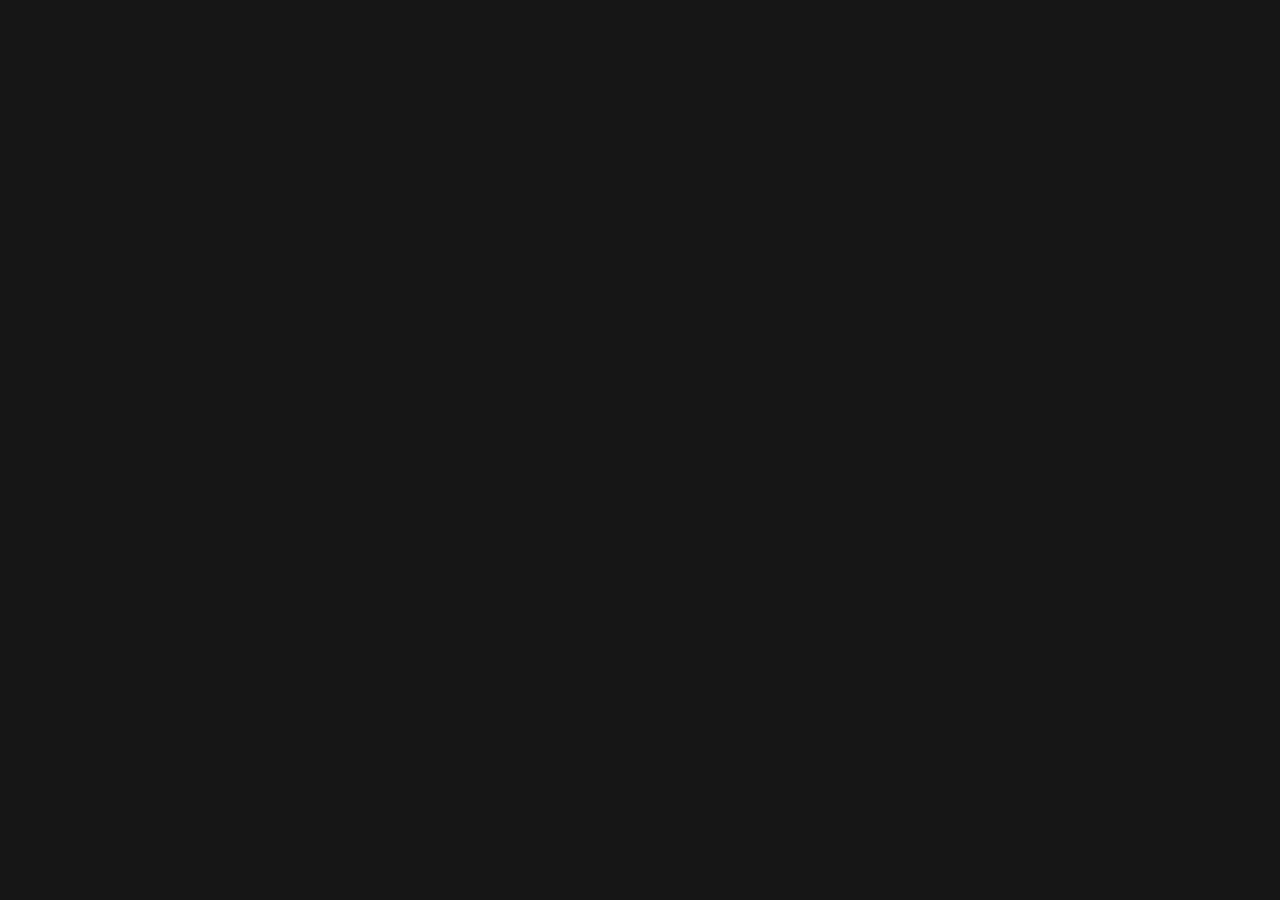
==== index.html @ 51f97b7c "First Commit" ====
<!DOCTYPE html>
<html lang="en">

<head>
    <meta charset="UTF-8" />
    <meta name="viewport" content="width=device-width, initial-scale=1.0" />
    <title>Landing Page</title>
    <link rel="stylesheet" href="assets/css/preload.css" />
</head>

<body>
    <div class="container">
        <div class="text-wrapper">
            <div class="text-1 text">laylo azamova</div>
            <div class="text-2 text">laylo azamova</div>
            <div class="text-3 text">laylo azamova</div>
            <div class="text-4 text">laylo azamova</div>
            <div class="text-5 text">laylo azamova</div>
            <div class="text-6 text">laylo azamova</div>
            <div class="text-7 text">laylo azamova</div>
            <div class="text-8 text">laylo azamova</div>
            <div class="text-9 text">laylo azamova</div>
            <div class="text-10 text">laylo azamova</div>
            <div class="text-11 text">laylo azamova</div>
        </div>
    </div>
    <div class="header">
          <a  download="" href="index1.html" class="button button-light home__button">website</a>
        

        </a>


    </div>
</body>

</html>
---- assets/css/preload.css ----
html,
body {
    margin: 0;
    padding: 0;
    width: 100%;
    height: 100vh;
}

.header {
    position: absolute;
    top: 50%;
    left: 50%;
    transform: translate(-50%, -50%);
    font-family: "Monument Extended";
    text-transform: uppercase;
    font-size: 100px;
    z-index: 1;
}

.container {
    z-index: 2 !important;
    position: relative;
    width: 100%;
    height: 100vh;
    margin: 0px auto;
    display: flex;
    justify-content: center;
    align-items: center;
    background: #161616;
    animation: slide-out-container 4s cubic-bezier(0.97, 0.01, 0.36, 0.99) 2.8s;
    animation-fill-mode: forwards;
}

.text-wrapper {
    color: white;
    position: absolute;
}

.text {
    font-family: "Monument Extended";
    font-weight: lighter;
    font-size: 54px;
}

.text-1,
.text-3,
.text-4,
.text-8,
.text-9,
.text-11 {
    color: rgba(0, 0, 0, 0);
    -webkit-text-stroke: 1px white;
}

.button{
  display: inline-block;
  background-color: var(--first-color);
  color: var(--first-color-lighten);
  padding: .75rem 1rem;
  border-radius: .25rem;
  transition: .3s;

}
.button:hover{
  background-color: var(--first-color-dark);

}
.button-light{
  background-color: var(--first-color-light);

}
.button-white{
  background-color: var(--first-color-lighten);
  color: var(--first-color-dark);

}
.button-white:hover{
  background-color: var(--first-color-lighten);
}

.button-link{
  background-color: none;
  color: var(--first-color);
  padding: 0;

}
.button-link:hover{
  background: none;
}


/* .btn {
  color: #0099CC;
  background: transparent;
  border: 2px solid #0099CC;
  border-radius: 6px;
  border: none;
      color: white;
      padding: 16px 32px;
      text-align: center;
      display: inline-block;
      font-size: 16px;
      margin: 4px 2px;
      -webkit-transition-duration: 0.4s;
    }
    .btn1 {
      background-color: white;
      color: black;
      border: 2px solid #008CBA;
}
.btn1:hover {      background-color: #008CBA;      color: white; } */

@keyframes blink {
    0% {
        opacity: 0%;
    }
    1% {
        opacity: 100%;
    }
    99% {
        opacity: 100%;
    }
    100% {
        opacity: 0;
    }
}

.text-1 {
    animation: blink 0.8s linear 0.9s, blink 0.8s linear 2s;
    opacity: 0;
}

.text-2 {
    animation: blink 0.8s linear 0.8s, blink 0.8s linear 2.1s;
    opacity: 0;
}

.text-3 {
    animation: blink 0.8s linear 0.7s, blink 0.8s linear 2.2s;
    opacity: 0;
}

.text-4 {
    animation: blink 0.8s linear 0.6s, blink 0.8s linear 2.3s;
    opacity: 0;
}

.text-5 {
    animation: blink 0.8s linear 0.5s, blink 0.8s linear 2.4s;
    opacity: 0;
}

.text-6 {
    animation: blink 0.8s linear 0.4s, blink 0.8s linear 2.5s, slide-out 1s linear 3.2s;
    opacity: 0;
}

.text-7 {
    animation: blink 0.8s linear 0.5s, blink 0.8s linear 2.4s;
    opacity: 0;
}

.text-8 {
    animation: blink 0.8s linear 0.6s, blink 0.8s linear 2.3s;
    opacity: 0;
}

.text-9 {
    animation: blink 0.8s linear 0.7s, blink 0.8s linear 2.2s;
    opacity: 0;
}

.text-10 {
    animation: blink 0.8s linear 0.8s, blink 0.8s linear 2.1s;
    opacity: 0;
}

.text-11 {
    animation: blink 0.8s linear 0.9s, blink 0.8s linear 2s;
    opacity: 0;
}

@keyframes slide-out {
    0% {
        opacity: 0%;
    }
    1% {
        opacity: 100%;
    }
    19% {
        opacity: 100%;
    }
    20% {
        opacity: 0%;
    }
    39% {
        opacity: 0%;
    }
    40% {
        opacity: 100%;
    }
    59% {
        opacity: 100%;
    }
    60% {
        opacity: 0%;
    }
    79% {
        opacity: 0%;
    }
    80% {
        opacity: 100%;
    }
    100% {
        opacity: 100%;
    }
}

@keyframes slide-out-container {
    0% {
        height: 100vh;
    }
    40% {
        height: 100vh;
    }
    100% {
        height: 0%;
    }
}

@media (max-width: 990px) {
    .header {
        font-size: 24px;
    }
    .text {
        font-size: 24px;
    }
}
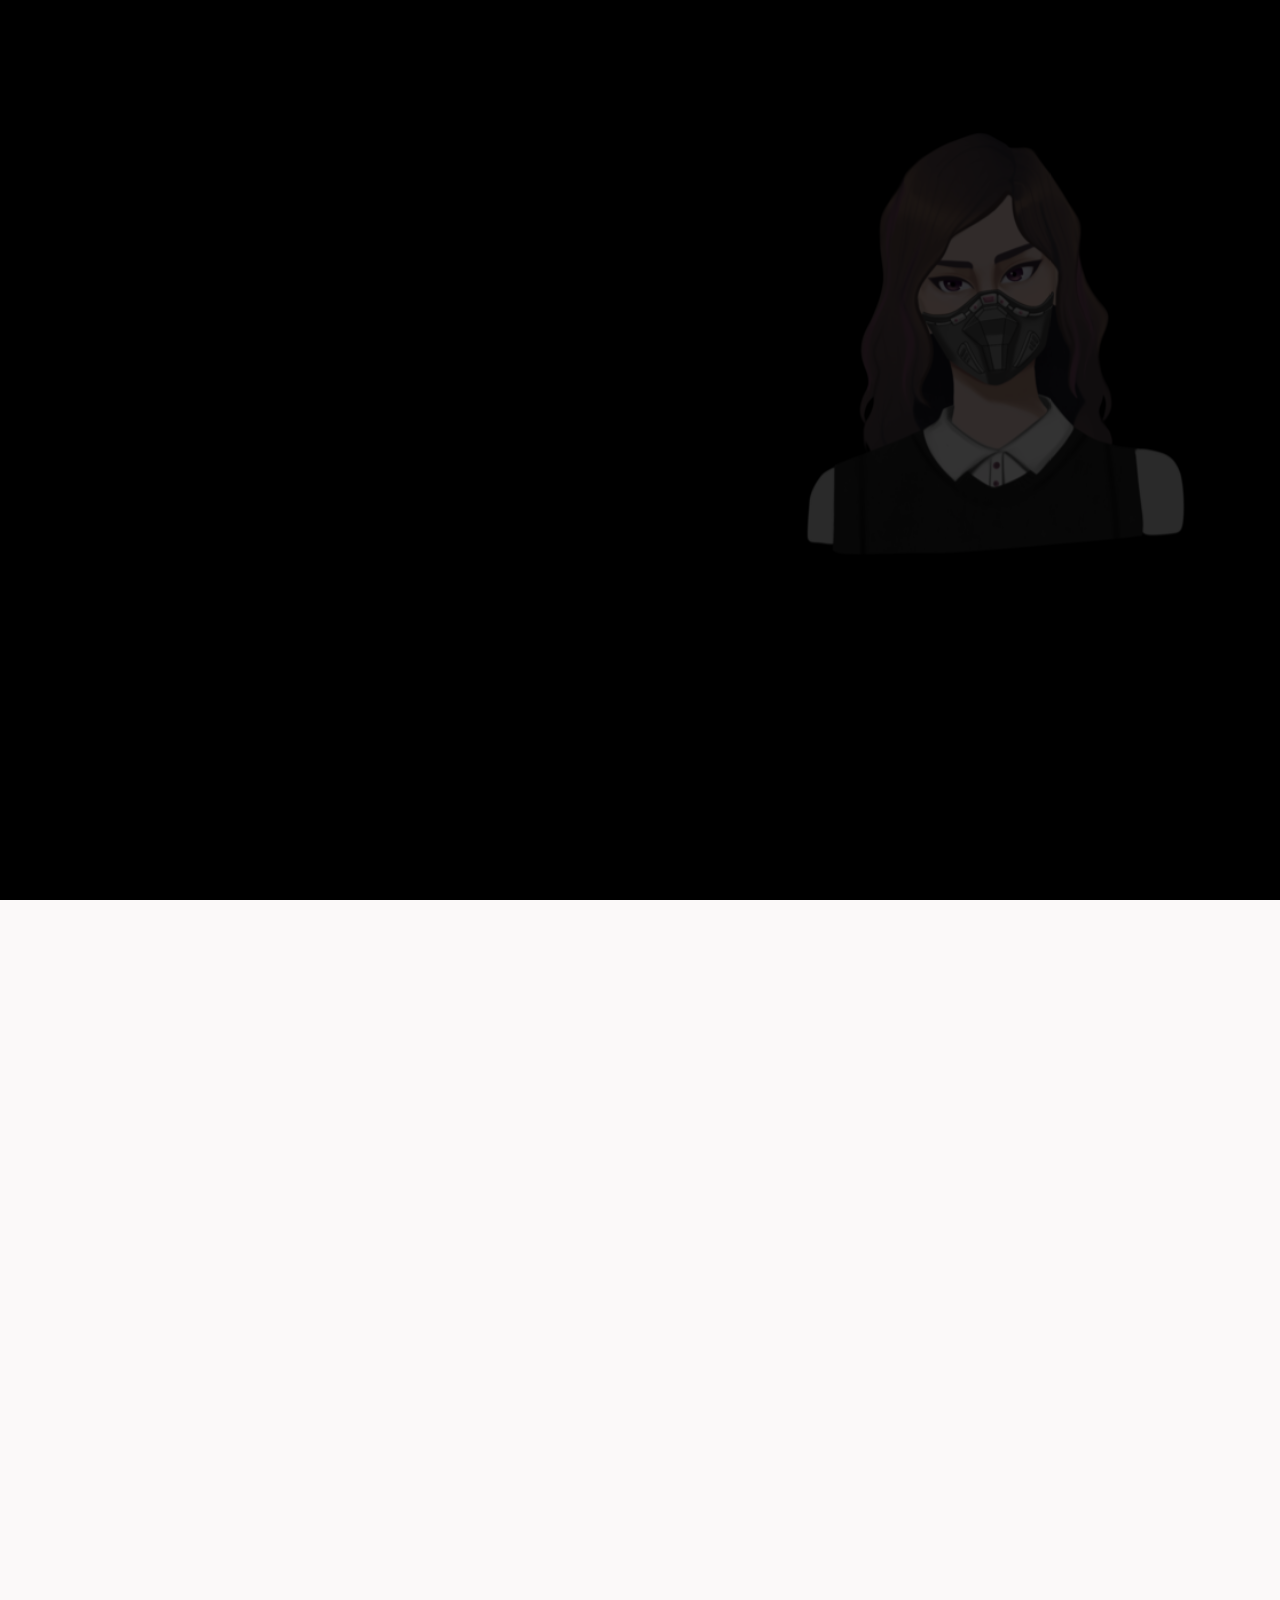
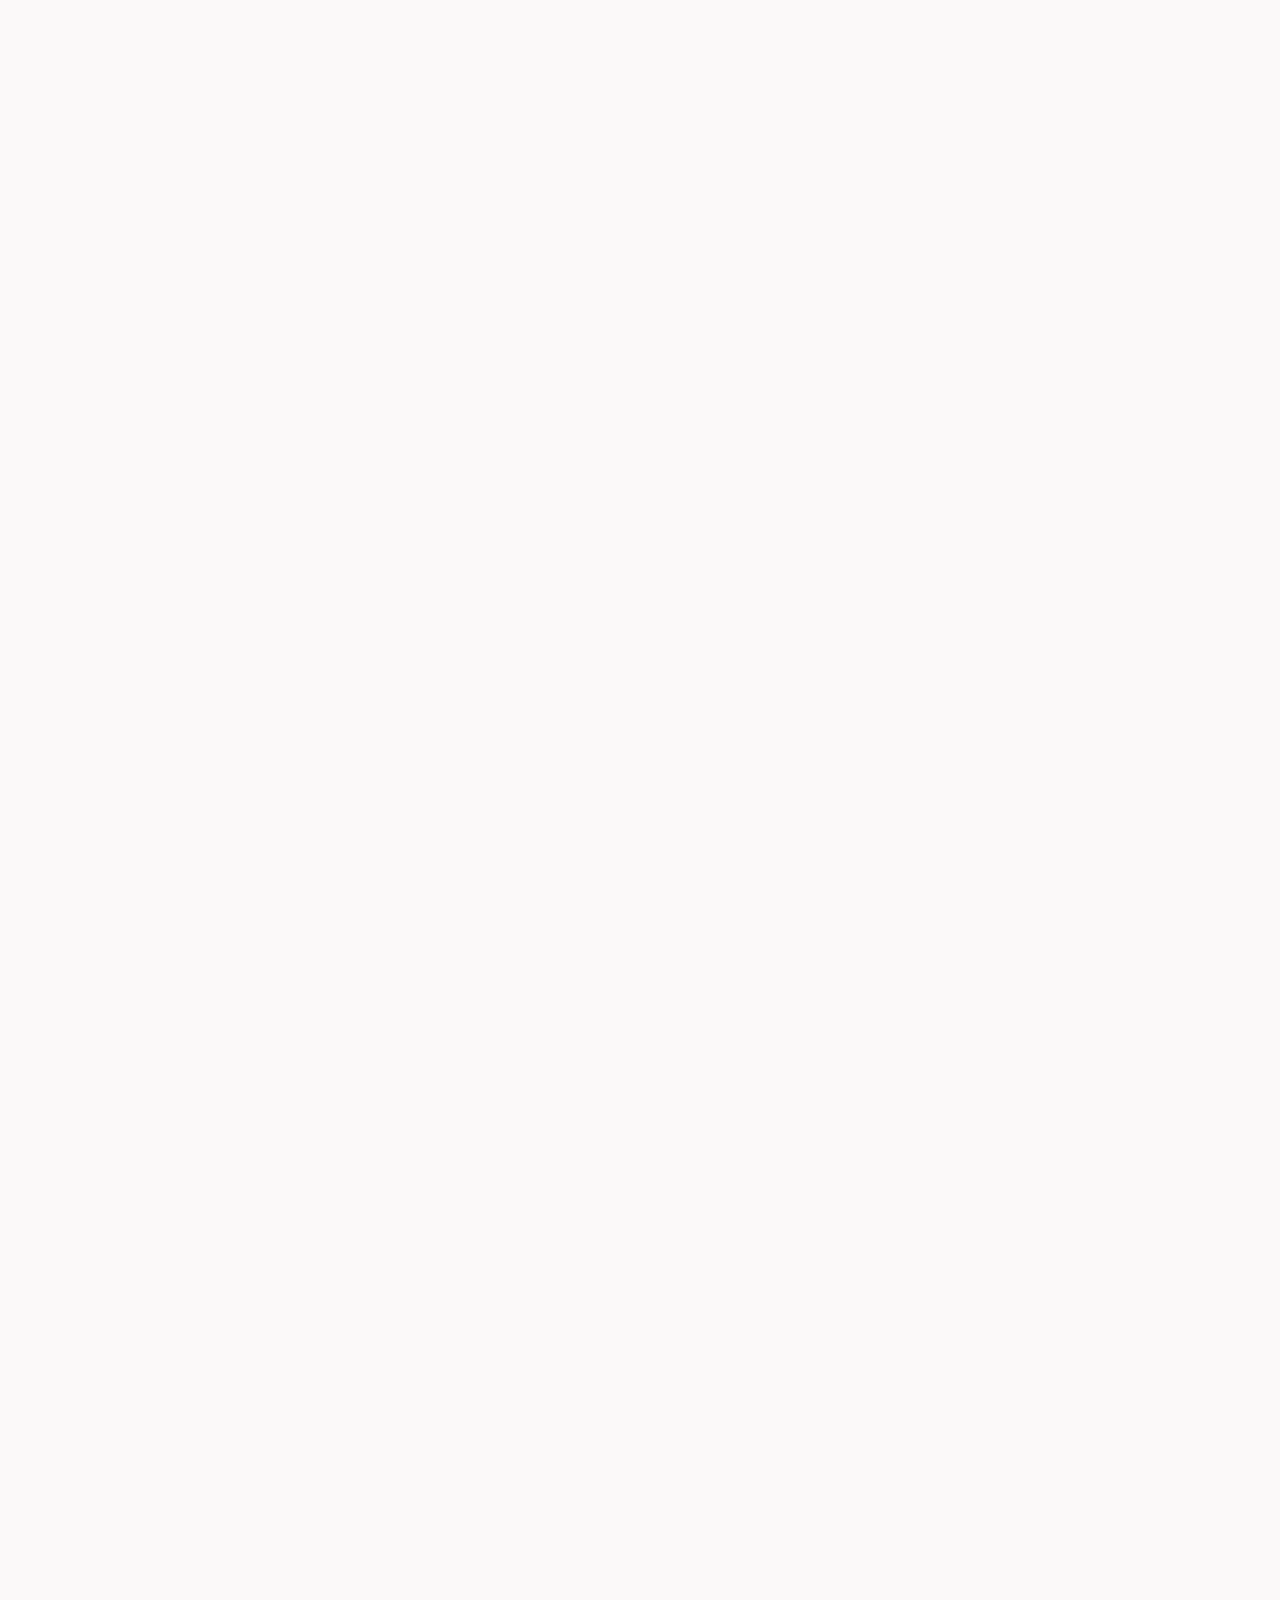
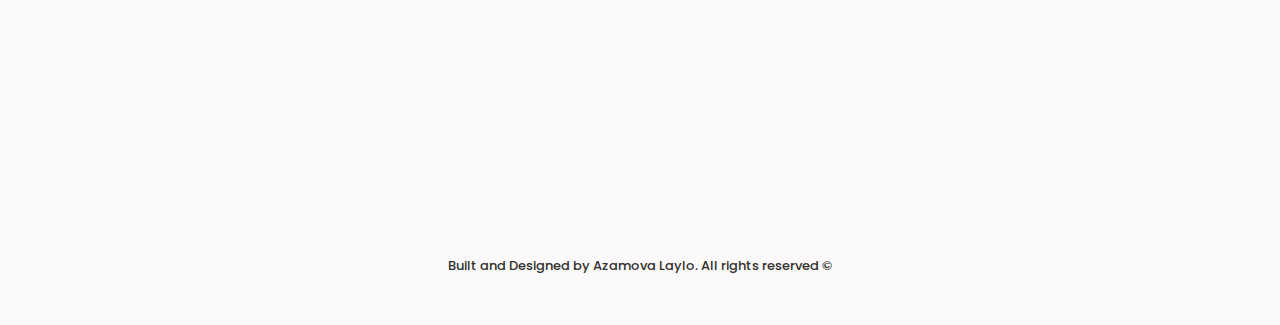
==== commit 5d0da432: "null" ====
--- a/index.html
+++ b/index.html
@@ -1,37 +1,562 @@
 <!DOCTYPE html>
 <html lang="en">
-
-<head>
-    <meta charset="UTF-8" />
-    <meta name="viewport" content="width=device-width, initial-scale=1.0" />
-    <title>Landing Page</title>
-    <link rel="stylesheet" href="assets/css/preload.css" />
-</head>
-
-<body>
-    <div class="container">
-        <div class="text-wrapper">
-            <div class="text-1 text">laylo azamova</div>
-            <div class="text-2 text">laylo azamova</div>
-            <div class="text-3 text">laylo azamova</div>
-            <div class="text-4 text">laylo azamova</div>
-            <div class="text-5 text">laylo azamova</div>
-            <div class="text-6 text">laylo azamova</div>
-            <div class="text-7 text">laylo azamova</div>
-            <div class="text-8 text">laylo azamova</div>
-            <div class="text-9 text">laylo azamova</div>
-            <div class="text-10 text">laylo azamova</div>
-            <div class="text-11 text">laylo azamova</div>
+    <head>
+        <meta charset="UTF-8">
+        <meta name="viewport" content="width=device-width, initial-scale=1.0">
+
+        <!-- ===== SWIPER CSS ===== -->
+        <link rel="stylesheet" href="assets/css/swiper-bundle.min.css">
+
+        <!-- ===== BOX ICONS ===== -->
+<link href='https://unpkg.com/boxicons@2.0.7/css/boxicons.min.css'rel='stylesheet'>
+
+        <!-- ===== CSS ===== -->
+        <link rel="stylesheet" href="assets/css/style.css">
+
+        <title>Personal Website</title>
+    </head>
+
+
+
+<div class="cursor"></div>
+
+
+        <!--===== SCROLL TOP =====-->
+        <a href="#"class="scrolltop " id="scroll-top">
+          <i class='bx bx-chevron-up scrolltop__icon'></i>
+        </a>
+
+
+        <!--===== HEADER =====-->
+        <header class="l-header " id="header">
+<nav class="nav bd-container">
+  <a href="#"class="nav__logo">LAYLO</a>
+  <div class="nav__menu" id="nav-menu">
+    <ul class="nav__list">
+      <li class="nav__item"><a href="#home" class="nav__link active-link">Home</a></li>
+      <li class="nav__item"><a href="#about" class="nav__link">About</a></li>
+      <!-- <li class="nav__item"><a href="#services" class="nav__link">Services</a></li> -->
+      <li class="nav__item"><a href="#portfolio" class="nav__link">Portfolio</a></li>
+      <li class="nav__item"><a href="#contact" class="nav__link">Contact</a></li>
+
+    </ul>
+
+  </div>
+  <div class="nav__toggle" id="nav-toggle">
+    <i class='bx bx-menu'></i>
+
+  </div>
+
+</nav>
+        </header>
+        <body>
+
+
+
+        <main class="l-main">
+            <!--===== HOME =====-->
+            <section class="home" id="home">
+              <div class="home__container bd-container bd-grid">
+                <div class="home__data">
+                  <span class="home__greeting">Welcome, my name is</span>
+                  <h1 class="home__name">LAYLO AZAMOVA</h1>
+                  <span class="home__profession">Computer Science Student</span>
+                  <br>
+                  <a  download="" href="index.html" class="button button-light home__button">Download CV</a>
+
+
+                  </div>
+
+                  <div class="home__social">
+                    <a href="https://github.com/laylosh"class="home__social-icon"><i class='bx bxl-github'></i></a>
+                    <a href="https://www.linkedin.com/in/azamova-laylo-9709a7213/"class="home__social-icon"><i class='bx bxl-linkedin'></i></a>
+                    <a href="https://www.instagram.com/lar.io13"class="home__social-icon"><i class='bx bxl-instagram'></i></a>
+                    <a href="https://www.laylosh.com" class="home__social-icon"><i class="bx bxl-blogger"></i></a>
+                      <a href="https://t.me/layloazamova" class="home__social-icon"><i class='bx bxl-telegram'></i></a>
+                    </div>
+                    <div class="home__img">
+                      <img src="assets/img/u_51.png" alt="">
+
+                    </div>
+
+              </div>
+
+            </section>
+
+
+            <!--===== ABOUT =====-->
+            <section class="about section bd-container" id="about">
+              <span class="section-subtitle">Section 01</span>
+              <h2 class="section-title">ABOUT ME</h2>
+              <div class="about__container bd-grid">
+                <div class="about__data bd-grid">
+                  <p class="about__description"><span>Laylo Azamova <br></span>I am currently studying Computer Science and Engineering at INHA University based in Tashkent. I have intrest in Artificial Intelligence, Machine Learning, Full-Stack Development and almost anything that has to do with me staring at my computer screen all day.
+                  <br ><br >I do not have any experience yet but I am working on side projects, I enjoy anything that involves creativity. Other than coding, I like to write on my blog and take photos.
+                <br> <br > Some technologies I have been working with: HTML, CSS, JavaScript, C++, Python, React.js, Node.js, Wordpress. </p>
+<div>
+  <span class="about__number">00</span>
+  <span class="about__achievement">Years Of Work Experience</span>
+
+</div>
+
+<div>
+  <span class="about__number">01</span>
+  <span class="about__achievement">Side Projects Completed</span>
+
+</div>
+
+<div>
+  <span class="about__number">03+</span>
+  <span class="about__achievement">University Given Projects Completed</span>
+
+</div>
+                </div>
+                <img src="assets/img/u_52.png" alt="" class="about__img">
+
+              </div>
+
+            </section>
+
+
+            <!--===== QUALIFICATION =====-->
+            <section class="qualification section bd-container" >
+              <span class="section-subtitle">Section 02</span>
+              <h2 class="section-title">QUALIFICATIONS</h2>
+<div class="qualification__container bd-grid">
+
+  <div class="qualification__content">
+    <h2 class="qualification__title">
+      <i class='bx bx-book-bookmark qualification__title-icon'></i>
+Education
+    </h2>
+    <div class="bd-grid">
+      <div class="qualification__data">
+        <h3 class="qualification__area">High School </h3>
+
+        <div class="qualification__box">
+          <span class="qualification__work">
+            <i class='bx bx-book-alt qualification__icon'></i>
+Winchester School, Jebel Ali
+          </span>
+
+          <span class="qualification__work">
+            <i class='bx bx-calendar-alt qualification__icon'></i>
+2005-2017
+          </span>
+
         </div>
+
+      </div>
+
     </div>
-    <div class="header">
-          <a  download="" href="index1.html" class="button button-light home__button">website</a>
-        
-
-        </a>
-
+
+    <div class="qualification__data">
+      <h3 class="qualification__area">High School</h3>
+
+      <div class="qualification__box">
+        <span class="qualification__work">
+          <i class='bx bx-briefcase-alt qualification__icon'></i>
+    Tashkent,Uzbekistan
+        </span>
+
+        <span class="qualification__work">
+          <i class='bx bx-book-alt qualification__icon'></i>
+    2017-2020
+        </span>
+      </div>
+</div>
+
+</div>
+<div class="qualification__data">
+  <h3 class="qualification__area">University</h3>
+  <div class="qualification__box">
+    <span class="qualification__work">
+      <i class='bx bx-briefcase-alt qualification__icon'></i>
+INHA University in Tashkent
+    </span>
+
+    <span class="qualification__work">
+      <i class='bx bx-book-alt qualification__icon'></i>
+2020-Ongoing
+    </span>
+</div>
+  <div class="qualification__content">
+    <h2 class="qualification__title">
+      <i class='bx bx-briefcase-alt qualification__title-icon'></i>
+
+Work Experience
+    </h2>
+    <div class="bd-grid">
+      <div class="qualification__data">
+        <h3 class="qualification__area">No Work Experience Here Yet</h3>
+
+        <div class="qualification__box">
+          <span class="qualification__work">
+            <i class='bx bx-briefcase-alt qualification__icon'></i>
+----------
+          </span>
+
+          <span class="qualification__work">
+            <i class='bx bx-calendar-alt qualification__icon'></i>
+-----------
+          </span>
+
+        </div>
+
+      </div>
 
     </div>
-</body>
-
+
+    <!-- <div class="qualification__data">
+      <h3 class="qualification__area">No Work Experience Here Yet</h3>
+
+      <div class="qualification__box">
+        <span class="qualification__work">
+          <i class='bx bx-briefcase-alt qualification__icon'></i>
+    ---------
+        </span>
+
+        <span class="qualification__work">
+          <i class='bx bx-calendar-alt qualification__icon'></i>
+    ----------
+        </span>
+
+        <div class="qualification__data">
+          <h3 class="qualification__area">No Work Experience Here Yet</h3>
+
+          <div class="qualification__box">
+            <span class="qualification__work">
+              <i class='bx bx-briefcase-alt qualification__icon'></i>
+
+            </span>
+
+            <span class="qualification__work">
+              <i class='bx bx-calendar-alt qualification__icon'></i>
+
+            </span>
+
+          </div>
+
+        </div>
+
+      </div> -->
+
+
+      <!-- </div>
+
+    </div> -->
+
+  <!-- <div class="qualification__content">
+    <h2 class="qualification__title">
+      <i class='bx bx-book-bookmark qualification__title-icon'></i>
+Education
+    </h2>
+    <div class="bd-grid">
+      <div class="qualification__data">
+        <h3 class="qualification__area">High School </h3>
+
+        <div class="qualification__box">
+          <span class="qualification__work">
+            <i class='bx bx-book-alt qualification__icon'></i>
+Winchester School, Jebel Ali
+          </span>
+
+          <span class="qualification__work">
+            <i class='bx bx-calendar-alt qualification__icon'></i>
+2005-2017
+          </span>
+
+        </div>
+
+      </div>
+
+    </div>
+
+    <div class="qualification__data">
+      <h3 class="qualification__area">High School</h3>
+
+      <div class="qualification__box">
+        <span class="qualification__work">
+          <i class='bx bx-briefcase-alt qualification__icon'></i>
+    Tashkent,Uzbekistan
+        </span>
+
+        <span class="qualification__work">
+          <i class='bx bx-book-alt qualification__icon'></i>
+    2017-2020
+        </span>
+
+
+
+
+    </div>
+
+  </div>
+
+</div>
+<div class="qualification__data">
+  <h3 class="qualification__area">University</h3>
+
+  <div class="qualification__box">
+    <span class="qualification__work">
+      <i class='bx bx-briefcase-alt qualification__icon'></i>
+INHA University in Tashkent
+    </span>
+
+    <span class="qualification__work">
+      <i class='bx bx-book-alt qualification__icon'></i>
+2020-Ongoing
+    </span> -->
+
+
+
+
+<!-- </div>
+
+</div>
+
+</div> -->
+            </section>
+
+
+            <!--===== SERVICES =====-->
+            <!-- <section class="services section bd-container" id="services">
+              <span class="section-subtitle">Section 03</span>
+              <h2 class="section-title">MY CREATIONS</h2>
+              <div class="servces__container bd-grid">
+                <div class="services__data">
+                  <i class='bx bx-pallete services__icon'></i>
+                  <h3 class="services__title">Project 01</h3>
+                  <p class="services__description">Description Of 1st Project</p>
+                  <a href="#"class="button">MORE</a>
+
+                </div>
+                <div class="services__data">
+                  <i class='bx bx-laptop services__icon'></i>
+                  <h3 class="services__title">Project 02</h3>
+                  <p class="services__description">Description Of 2nd Project</p>
+                  <a href="#"class="button">MORE</a>
+
+                </div>
+                <div class="services__data">
+                  <i class='bx bx-pen services__icon'></i>
+                  <h3 class="services__title">Project 03</h3>
+                  <p class="services__description">Description Of 3rd Project</p>
+                  <a href="#"class="button">MORE</a>
+
+                </div>
+
+
+              </div>
+
+            </section> -->
+
+
+            <!--===== PROJECT IN MIND =====-->
+            <!-- <section class="project section bd-container">
+              <div class="project__container bd-grid">
+                <div class="project__data">
+                  <i class='bx bx-chat project__icon'></i>
+                  <div>
+                    <h2 class="project__title">Project in mind</h2>
+                    <p class="project__description">blah blah blah hi lol</p>
+
+                  </div>
+                  <div>
+                  <a href="#"class="button button-white">Contact Me</a>
+                  </div>
+
+                </div>
+
+              </div>
+
+            </section> -->
+
+
+            <!--===== PORTFOLIO =====-->
+            <section class="portfolio section bd-container" id="portfolio">
+<span class="section-subtitle">Section 03</span>
+                    <h2 class="section-title">MY CREATIONS</h2>
+                    <div class="portfolio__nav">
+                      <span class="portfolio__item active-portfolio" data-filter="all">All</span>
+                      <span class="portfolio__item " data-filter=".web">Web</span>
+                      <span class="portfolio__item " data-filter=".app">App</span>
+                      <span class="portfolio__item " data-filter=".creative">Creative</span>
+                    </div>
+
+                    <div class="portfolio__container bd-grid">
+                      <div class="portfolio__content mix web">
+                        <a href="#"><img src="assets/img/idk.jpg" class="portfolio__img" alt=""></a>
+                        <div class="portfolio__data">
+                          <span class="portfolio__subtitle">Project 01</span>
+                          <a href="#"><h2 class="portfolio__title">Insert Text Here</h2></a>
+                            <a href="#"class="button button-link">VIEW</a>
+                          </div>
+                      </div>
+
+
+
+
+
+                      <div class="portfolio__content mix app">
+                        <a href="#"><img src="assets/img/idk.jpg" class="portfolio__img" alt=""></a>
+                        <div class="portfolio__data">
+                          <span class="portfolio__subtitle">Project 02</span>
+                          <a href="#"><h2 class="portfolio__title">Insert Text Here</h2></a>
+                            <a href="#"class="button button-link">VIEW</a>
+                          </div>
+                      </div>
+
+                      <div class="portfolio__content mix creative">
+                        <a href="#"><img src="assets/img/idk.jpg" class="portfolio__img" alt=""></a>
+                        <div class="portfolio__data">
+                          <span class="portfolio__subtitle">Project 03</span>
+                          <a href="#"><h2 class="portfolio__title">Insert Text Here</h2></a>
+                            <a href="#"class="button button-link">VIEW</a>
+                          </div>
+                      </div>
+
+</div>
+
+
+
+
+
+
+
+
+
+
+
+
+
+
+</section>
+
+            <!--===== TESTIMONIAL =====-->
+            <!-- <section class="testimonial section bd-container">
+              <span class="section-subtitle">My client saying</span>
+              <h2 class="section-title">Testimonial</h2>
+              <div class="testimonial__container swiper-container">
+                <div class="swiper-wrapper">
+                  <div class="testimonial__content swiper-slide">
+                    <img src="assets/img/u_50.png" alt="" class="testimonial__img">
+                    <h3 class="testimonial__title">Nick Holly</h3>
+                    <span class="testimonial__client">Client</span>
+                    <p class="testimonial__description">u are awesome so great lololol</p>
+                  </div>
+
+
+                  <div class="testimonial__content swiper-slide">
+                    <img src="assets/img/u_50.png" alt="" class="testimonial__img">
+                    <h3 class="testimonial__title">Sarah</h3>
+                    <span class="testimonial__client">Client</span>
+                    <p class="testimonial__description">u are awesome so great lololol</p>
+                  </div>
+
+                  <div class="testimonial__content swiper-slide">
+                    <img src="assets/img/u_50.png" alt="" class="testimonial__img">
+                    <h3 class="testimonial__title">Clay</h3>
+                    <span class="testimonial__client">Client</span>
+                    <p class="testimonial__description">u are awesome so great lololol</p>
+                  </div>
+                </div>
+              <div class="swiper-pagination"></div>
+            </div>
+            </section> -->
+
+
+            <!--===== CONTACTME =====-->
+            <section class="contact section bd-container" id="contact">
+              <span class="section-subtitle">Section 04</span>
+              <h2 class="section-title">CONTACT ME</h2>
+              <div class="contact__container bd-grid">
+                <div class="contact__content bd-grid">
+                  <!-- <div class="contact__box">
+                    <i class='bx bx-home contact__icon'></i>
+                    <h3 class="contact__title">Location</h3>
+                    <span class="contact__description">#123 Hi Location</span>
+                  </div>
+
+                  <div class="contact__box">
+                    <i class='bx bx-phone contact__icon'></i>
+                    <h3 class="contact__title">Phone</h3>
+                    <span class="contact__description">Number</span>
+                  </div> -->
+
+                  <div class="contact__box">
+                    <i class='bx bx-envelope contact__icon'></i>
+                    <h3 class="contact__title">My Email</h3>
+                    <br >
+                    <span class="contact__description">azamovalaylo@gmail.com</span>
+                  </div>
+
+                  <!-- <div class="contact__box">
+                    <i class='bx bx-chat contact__icon'></i>
+                    <h3 class="contact__title">My Whatsap</h3>
+                    <a href="#" class="contact__social">    <i class='bx bxl-whatsapp-square'></i></a>
+                    <! <a href="#" class="contact__social">    <i class='bx bxl-telegram'></i></a> -->
+                  <!-- </div> -->
+
+                </div>
+
+              </div>
+              <!-- <form class="contact__form" action="">
+                <div class="contact__inputs">
+                  <input type="text" placeholder="Name" class="contact__input">
+                  <input type="email" placeholder="Email" class="contact__input">
+                </div>
+
+                <div class="contact__inputs">
+                  <input type="text" placeholder="Project" class="contact__input">
+                  <input type="number" placeholder="Number" class="contact__input">
+
+
+                </div>
+                <textarea name="" rows="7" cols="0" class="contact__input" placeholder="Message"></textarea>
+
+                <input type="sumbit" value="Send Message" class="button contact__button">
+
+
+              </form> -->
+            </div>
+
+            </section>
+
+        </main>
+
+        <!--===== FOOTER =====-->
+        <footer class="footer">
+          <div class="footer__container bd-container">
+            <!-- <h1 class="footer__title">Laylo Azamova</h1>
+            <p class="footer__description">Laylo azamova personal website</p> -->
+
+            <div class="footer__social">
+              <a href="#"class="footer__link"><i class="bx bxl-linkedin"></i></a>
+              <a href="#"class="footer__link"><i class="bx bxl-github"></i></a>
+              <a href="#"class="footer__link"><i class="bx bxl-instagram"></i></a>
+
+            </div>
+            <p class="footer__copy">Built and Designed by Azamova Laylo. All rights reserved &#169; </p>
+
+
+          </div>
+
+        </footer>
+
+        <!-- ===== MIXITUP FILTER ===== -->
+        <script src="assets/js/mixitup.min.js"></script>
+
+        <!-- ===== SWIPER JS ===== -->
+        <script src="assets/js/swiper-bundle.min.js"></script>
+
+        <!-- ===== GSAP ===== -->
+
+        <script src="assets/js/gsap.min.js"></script>
+
+        <!--===== MAIN JS =====-->
+        <script src="assets/js/main.js"></script>
+
+
+    </body>
 </html>
--- a/assets/css/style.css
+++ b/assets/css/style.css
@@ -0,0 +1,825 @@
+/*===== GOOGLE FONTS =====*/
+@import url("https://fonts.googleapis.com/css2?family=Poppins:wght@400;500;600;700&display=swap");
+
+/*===== VARIABLES CSS =====*/
+:root{
+  --header-height: 3rem;
+
+  /*===== Colors =====*/
+  --first-color: #9B9777;
+  --first-color-dark: #C1BD9E;
+  --text-color: #32312D;
+  --first-color-light: #32312D;
+  --first-color-lighten: #FBF9F9;
+
+  /*===== Font and typography =====*/
+  --body-font: 'Poppins', sans-serif;
+  --biggest-font-size: 2.5rem;
+  --h1-font-size: 1.5rem;
+  --h2-font-size: 1.25rem;
+  --h3-font-size: 1.125rem;
+  --normal-font-size: .938rem;
+  --small-font-size: .813rem;
+  --smaller-font-size: .75rem;
+
+  /*===== Font weight =====*/
+  --font-medium: 500;
+  --font-semi-bold: 600;
+  --font-bold: 700;
+
+  /*===== Margenes =====*/
+  --mb-1: .5rem;
+  --mb-2: 1rem;
+  --mb-3: 1.5rem;
+  --mb-4: 2rem;
+  --mb-5: 2.5rem;
+  --mb-6: 3rem;
+
+  /*===== z index =====*/
+  --z-normal: 1;
+  --z-tooltip: 10;
+  --z-fixed: 100;
+}
+
+@media screen and (min-width: 768px)
+{
+  :root{
+    --biggest-font-size: 4.5rem;
+    --h1-font-size: 2.25rem;
+    --h2-font-size: 1.5rem;
+    --h3-font-size: 1.25rem;
+    --normal-font-size: 1rem;
+    --small-font-size: .875rem;
+    --smaller-font-size: .813rem;
+  }
+}
+
+
+
+/*===== BASE =====*/
+*,::before,::after{
+  box-sizing: border-box;
+}
+
+html{
+  scroll-behavior: smooth;
+}
+
+body{
+  margin: var(--header-height) 0 0 0;
+  font-family: var(--body-font);
+  font-size: var(--normal-font-size);
+  font-weight: var(--font-medium);
+  background-color: var(--first-color-lighten);
+  color: var(--text-color);
+  line-height: 1.6;
+  /* cursor: url('../img/circle.svg'), auto; */
+}
+
+.cursor{
+  position: fixed;
+  width: 20px;
+  height: 20px;
+  border-radius: 50%;
+  background: white;
+  transition: 0.1s;
+  transform: translate(-50%, -50%);
+  pointer-events: none;
+}
+
+
+
+
+
+
+h1,h2,h3,ul,p{
+  margin: 0;
+}
+
+h2,h3{
+  font-weight: var(--font-semi-bold);
+}
+
+ul{
+  padding: 0;
+  list-style: none;
+}
+
+a{
+  text-decoration: none;
+}
+
+img{
+  max-width: 100%;
+  height: auto;
+  display: block;
+}
+
+/*===== CLASS CSS =====*/
+.section{
+  padding: 4rem 0 2rem;
+
+}
+.section-title, .section-subtitle{
+  text-align: center;
+}
+.section-title{
+  font-size: var(--h1-font-size);
+  color: var(--first-color-light);
+  margin-bottom: var(--mb-3);
+}
+.section-subtitle{
+  display: block;
+  font-size: var(--smaller-font-size);
+  font-weight: var(--font-semi-bold);
+}
+
+/*===== LAYOUT =====*/
+.bd-container
+{
+  max-width: 1024px;
+  width: calc(100%-2rem);
+  margin-left: var(--mb-2);
+  margin-right: var(--mb-2);
+}
+.bd-grid
+{
+  display: grid;
+  gap:1.5rem;
+}
+.l-header
+{
+  width: 100%;
+  position: fixed;
+  top: 0;
+  left: 0;
+  z-index: var(--z-fixed);
+  background-color: black;
+}
+
+
+/*===== NAV =====*/
+.nav{
+  height: var(--header-height);
+  display: flex;
+  justify-content: space-between;
+  align-items: center;
+
+}
+@media screen and (max-width: 768px)
+{
+  .nav__menu{
+    position: fixed;
+    top: -100%;
+    left: 0;
+    width: 100%;
+    padding-top: 1.5rem;
+    text-align: center;
+    background-color: black;
+    transition: .4s;
+    box-shadow: 0 2px 4px rgba(0,0,0,.1);
+    border-radius: 0 0 1rem 1rem;
+  }
+}
+.nav__item{
+  margin-bottom: var(--mb-3);
+
+}
+.nav__link{
+  color: var(--first-color-lighten);
+  transition: .3s;
+
+}
+.nav__link:hover{
+  color: var(--first-color-light);
+}
+.nav__logo, .nav__toggle{
+  color: var(--first-color-lighten);
+}
+.nav__toggle{
+  font-size: 1.3rem;
+  cursor: pointer;
+
+
+}
+
+
+/* Show menu */
+.show-menu
+{
+top: var(--header-height);
+}
+
+
+/* Active menu */
+.active-link{
+  position: relative;
+}
+.active-link::after{
+  content: '';
+  position: absolute;
+  bottom: -.7rem;
+  left: 0;
+  width: 65%;
+  height: 3px;
+  background-color: var(--first-color-light);
+}
+
+
+/* Change background header */
+.scroll-header{
+  background-color: var(--first-color-lighten);
+  box-shadow: 0 2px 4px rgba(0,0,0,.1);
+}
+
+.scroll-header .nav__logo, .scroll-header .nac__toggle, .scroll-header .nav__link
+{
+  color: var(--first-color);
+}
+
+.scroll-header .nav__menu{
+  background-color: var(--first-color-lighten);
+}
+
+
+/*===== SCROLL TOP =====*/
+.scrolltop{
+  position: fixed;
+  right: 1rem;
+  bottom: -20%;
+  display: flex;
+  justify-content: center;
+  align-items: center;
+  padding: .5rem;
+  background: rgba(123,111,113,.7);
+  border-radius: .5rem;
+  z-index: var(--z-tooltip);
+  transition: .4s;
+  visibility: hidden;
+}
+
+.scrolltop:hover{
+  background-color: var(--first-color);
+}
+.scrolltop__icon{
+  font-size: 2rem;
+  color: var(--first-color-lighten);
+}
+
+/* Show scroll top */
+.show-scroll{
+  visibility: visible;
+  bottom: 1.5rem;
+
+}
+
+
+/*===== HOME =====*/
+.home{
+  width: 100%;
+  height: 100vh;
+  background-color: black;
+  overflow: hidden;
+  background-size: cover;
+
+}
+.home__container{
+  position: relative;
+  height: calc(100vh - var(--header-height));
+  grid-template-rows: repeat(2, max-content);
+  align-content:space-around;
+  row-gap: 2rem;
+}
+.home__data{
+  border-left: 4px solid var(--first-color-lighten);
+  color: var(--first-color-lighten);
+  padding-left: 1.5rem;
+  z-index: var(--z-tooltip);
+}
+
+.home__name{
+  font-size: var(--biggest-font-size);
+
+}
+.home__greeting, .home__profession{
+  display: block
+  font-weight: var(--font-bold);
+}
+.home__greeting{
+  font-size: .813rem;
+}
+.home__profession{
+  font-size: .938rem;
+  margin-bottom: var(--mb-3);
+
+}
+.home__img{
+  position: absolute;
+  right: 0;
+  bottom: 0;
+}
+.home__img img{
+  width: 240px;
+}
+
+.home__social{
+  display: flex;
+  flex-direction: column;
+
+}
+.home__social-icon{
+  width: max-content;
+  font-size: 1.3rem;
+  margin-bottom: var(--mb-2);
+  color: var(--first-color-lighten);
+
+}
+.home__social-icon:hover{
+  color:var(--first-color-light);
+}
+
+
+
+/*BUTTONS*/
+.button{
+  display: inline-block;
+  background-color: var(--first-color);
+  color: var(--first-color-lighten);
+  padding: .75rem 1rem;
+  border-radius: .25rem;
+  transition: .3s;
+
+}
+.button:hover{
+  background-color: var(--first-color-dark);
+
+}
+.button-light{
+  background-color: var(--first-color-light);
+
+}
+.button-white{
+  background-color: var(--first-color-lighten);
+  color: var(--first-color-dark);
+
+}
+.button-white:hover{
+  background-color: var(--first-color-lighten);
+}
+
+.button-link{
+  background-color: none;
+  color: var(--first-color);
+  padding: 0;
+
+}
+.button-link:hover{
+  background: none;
+}
+
+
+
+
+/*===== ABOUT =====*/
+.about__data{
+  text-align: center;
+
+}
+.about__description span{
+  font-size: var(--h2-font-size);
+  font-weight: var(--font-semi-bold);
+  color: black;
+
+}
+
+.about__number{
+  font-size:var(--h1-font-size);
+  color:var(--first-color);
+  display: block;
+}
+.about__img{
+  justify-self:center;
+  width: 220px;
+  border-radius: .5rem;
+}
+
+
+
+/*===== QUALIFICATION =====*/
+.qualification__container{
+  row-gap: 2.5rem;
+}
+
+.qualification__title{
+  font-size: var(--h3-font-size);
+  color: black;
+  margin-bottom: var(--mb-2);
+  display: flex;
+  align-items: center;
+
+}
+.qualification__title-icon{
+  font-size: 1.5rem;
+  margin-right: var(--mb-1);
+
+}
+
+.qualification__box{
+  padding-bottom: 1rem;
+  border-bottom: 1px solid #CCC;
+}
+.qualification__area{
+  font-size: var(--normal-font-size);
+  color: black;
+  margin-bottom: var(--mb-1);
+  font-weight: var(--font-medium);
+}
+
+.qualification__icon, .qualification__work{
+  font-size: var(--smaller-font-size);
+  color: var(--first-color-light);
+
+}
+.qualification__work
+{
+  display: block;
+
+}
+
+/*===== SERVICES =====*/
+
+/* .services__data{
+  padding: 3rem 1rem;
+  background-color: #FFF;
+  border-radius: .5rem;
+  text-align: center;
+  transition: .4s;
+  box-shadow: 0 4px 6px rgba(174, 190, 205, .3);
+}
+.services__icon, .services__title
+{
+  margin-bottom: var(--mb-2);
+  color: var(--first-color);
+}
+.services__icon{
+  font-size: 3rem;
+}
+.services__title{
+  font-size: var(--h3-font-size);
+}
+.services__description{
+  margin-bottom: var(--mb-4);
+}
+.services__data:hover{
+  transform: translateY(-.5rem);
+  box-shadow: 0 6px 8px rgba(174,190,205,.4);
+}
+
+
+
+.project__container{
+  padding: 1.5rem 1rem;
+  background-color: var(--first-color-dark);
+  color: var(--first-color-lighten);
+  border-radius: .5rem;
+  text-align: center;
+}
+
+.project__icon, .project__title{
+  margin-bottom: var(--mb-1);
+}
+.project__icon{
+  font-size: 3.5rem;
+}
+.project__title{
+  font-size: 1.5rem;
+
+}
+.project__description{
+  margin-bottom: var(--mb-4);
+}
+ */
+
+
+/*===== PORTFOLIO =====*/
+.portfolio__nav{
+  text-align: center;
+  margin-bottom: var(--mb-3);
+
+}
+
+.portfolio__item{
+  margin: 0 var(--mb-2);
+  cursor: pointer;
+}
+.portfolio__content{
+  background-color: #FFF;
+  border-radius: .5rem;
+  overflow: hidden;
+  box-shadow: 0 4px 6px rgba(174,190,205,.3);
+
+}
+.portfolio__img{
+  width: 100%;
+  transition: .4s;
+}
+.portfolio__data{
+  padding: 1.5rem;
+}
+.portfolio__subtitle{
+  font-size: var(--small-font-size);
+  color:var(--first-color-light);
+}
+.portfolio__title{
+  font-size: var(--h3-font-size);
+  color:black;
+  margin: var(--mb-2) 0;
+}
+.portfolio__content:hover{
+  transform: translateY(-.5rem);
+  box-shadow: 0 6px 8px rgba(174,190,205,.4);
+}
+.portfolio__content:hover .portfolio__img{
+  transform: scale(1.02);
+}
+
+
+/* Active menu portfolio*/
+.active-portfolio{
+  color: black;
+  font-weight: var(--font-semi-bold);
+
+}
+
+
+/*===== TESTIMONIAL =====*/
+
+/* .testimonial__content{
+  display: grid;
+  background-color: var(--first-color-dark);
+  color: var(--first-color-lighten);
+  border-radius: .5rem;
+  paddng: 2rem 1rem;
+  text-align: center;
+  box-shadow: 0 4px 8px rgba(47,10,13,.25);
+
+}
+.testimonial__img{
+  width: 80px;
+  height: 80px;
+  border-radius: 50%;
+  justify-self: center;
+  margin-bottom: var(--mb-1);
+}
+
+.testimonial__client{
+  font-size: var(--small-font-size);
+  color: var(--first-color-light);
+  margin-bottom: var(--mb-2);
+}
+
+.swiper-pagination{
+  position: initial;
+
+}
+.swiper-pagination-bullet-active{
+  background: var(--first-color);
+} */
+
+
+/*===== CONTACTME =====*/
+.contact__container{
+  row-gap: 2.5rem;
+
+}
+.contact__content{
+  grid-template-columns: repeat(auto-fit, minmax(220px, 1fr));
+
+}
+.contact__box{
+  background-color: #FFF;
+  border-radius: .5rem;
+  padding: 1.5rem;
+  text-align: center;
+  box-shadow: 0 4px 6px rgba(174,190,205,.3);
+}
+
+.contact__icon, .contact__title{
+  color: var(--text-color);
+}
+.contact__icon{
+  font-size: 2rem;
+}
+.contact__title{
+  font-size: var(--h3-font-size);
+  margin: var(--mb-1) 0;
+}
+
+.contact__social
+{
+  color: var(--first-color-light);
+  font-size: 1.25rem;
+  margin: 0 var(--mb-1);
+
+}
+.contact__box:hover{
+  box-shadow: 0 6px 8px rgba(174,190,205,.4);
+
+}
+.contact__inputs{
+  display: grid;
+  grid-template-columns: repeat(2,1fr);
+  column-gap: 1rem;
+}
+.contact__input, .contact__button{
+  outline: none;
+  font-family: var(--body-font);
+  font-size: var(--normal-font-size);
+}
+
+.contact__input{
+  width: 100%;
+  padding: 1rem;
+  border: 2px solid var(--first-color-light);
+  color: var(--first-color);
+  border-radius: .5rem;
+  margin-bottom: var(--mb-1);
+}
+.contact::placeholder{
+  color: var(--first-color-light);
+  font-family: var(--body-font);
+  font-weight: var(--font-semi-bold);
+
+}
+.contact__button{
+  cursor: pointer;
+  border: none;
+}
+/*===== FOOTER =====*/
+.footer{
+  background-color: var(--first-color-lighten);
+  color: var(--first-color-lighten);
+  text-align: center;
+}
+.footer__container{
+  padding: 3rem 0;
+}
+.footer__title{
+  font-size: var(--h1-font-size);
+  margin-bottom: var(--mb-1);
+  font-weight: var(--font-semi-bold);
+
+}
+.footer__description{
+  margin-bottom: var(--mb-3);
+
+}
+.footer__social{
+  margin-bottom: var(--mb-6);
+
+}
+.footer__link{
+  font-size: 1.4rem;
+  color: var(--first-color-lighten);
+  margin: 0 var(--mb-1);
+  transition: .3s
+}
+.footer__link:hover{
+  color: var(--first-color-light);
+
+}
+.footer__copy{
+  font-size: var(--smaller-font-size);
+  color:var(--first-color-light);
+}
+
+
+/*===== MEDIA QUERIES =====*/
+@media screen and (min-width: 576px){
+  .home__img img{
+    width: 330px;
+  }
+  .about__container,
+  .qualification__container,
+  .services__container,
+  .portfolio__container{
+    grid-template-columns: repeat(2,1fr);
+  }
+
+  .contact__form{
+    width: 450px;
+    justify-self:center;
+
+  }
+}
+@media screen and (min-width: 768px){
+  body{
+    margin:0;
+  }
+  .section{
+    padding-top: 6rem;
+  }
+  .section-title{
+    margin-bottom: var(--mb-5);
+  }
+
+  .nav{
+    height: calc(var(--header-height) + 1.5rem);
+  }
+  .nav__list
+  {
+    display: flex;
+  }
+  .nav__item{
+    margin-left: var(--mb-5);
+    margin-bottom: 0;
+
+  }
+  .nav__toggle{
+    display: none;
+  }
+
+  .home__container{
+    height: 100vh;
+    grid-template-rows: max-content .5fr;
+    align-content: flex-end;
+
+  }
+  .home__greeting{
+    font-size: 1.25rem;
+
+  }
+  .home__profession{
+    font-size: 2rem;
+
+  }
+  .home__social{
+    flex-direction: row;
+    align-items: center;
+
+  }
+  .home__social-icon{
+    margin-right: var(--mb-4);
+    margin-bottom: 0;
+  }
+  .home__img img{
+    width: 440px;
+  }
+
+
+  .about__description{
+text-align: initial;
+}
+
+.about__img{
+  width: 300px;
+}
+
+.qualification__box{
+  display: flex;
+  justify-content: space-between;
+}
+.services__container,
+.portfolio__container{
+  grid-template-columns: repeat(3,1fr);
+}
+.project__container{
+  padding: 4.5rem 0;
+
+}
+.project__data{
+  display: flex;
+  justify-content: space-evenly;
+  align-items: center;
+}
+.project__icon, .project__title, .project__description{
+  margin-bottom: 0;
+}
+.project__icon{
+  font-size: 6rem;
+}
+.project__title{
+  font-size: 2.5rem;
+}
+
+}
+@keyframes spin {
+    to {
+        transform: rotate(360deg);
+    }
+
+}
+@media screen and (min-width: 1024px){
+  .bd-container{
+    margin-left: auto;
+    margin-right: auto;
+  }
+  .qualification__container{
+    column-gap: 6rem;
+  }
+}
+@media screen and (min-height: 721px) {
+   .home__container {
+     height: 640px;
+   }
+}
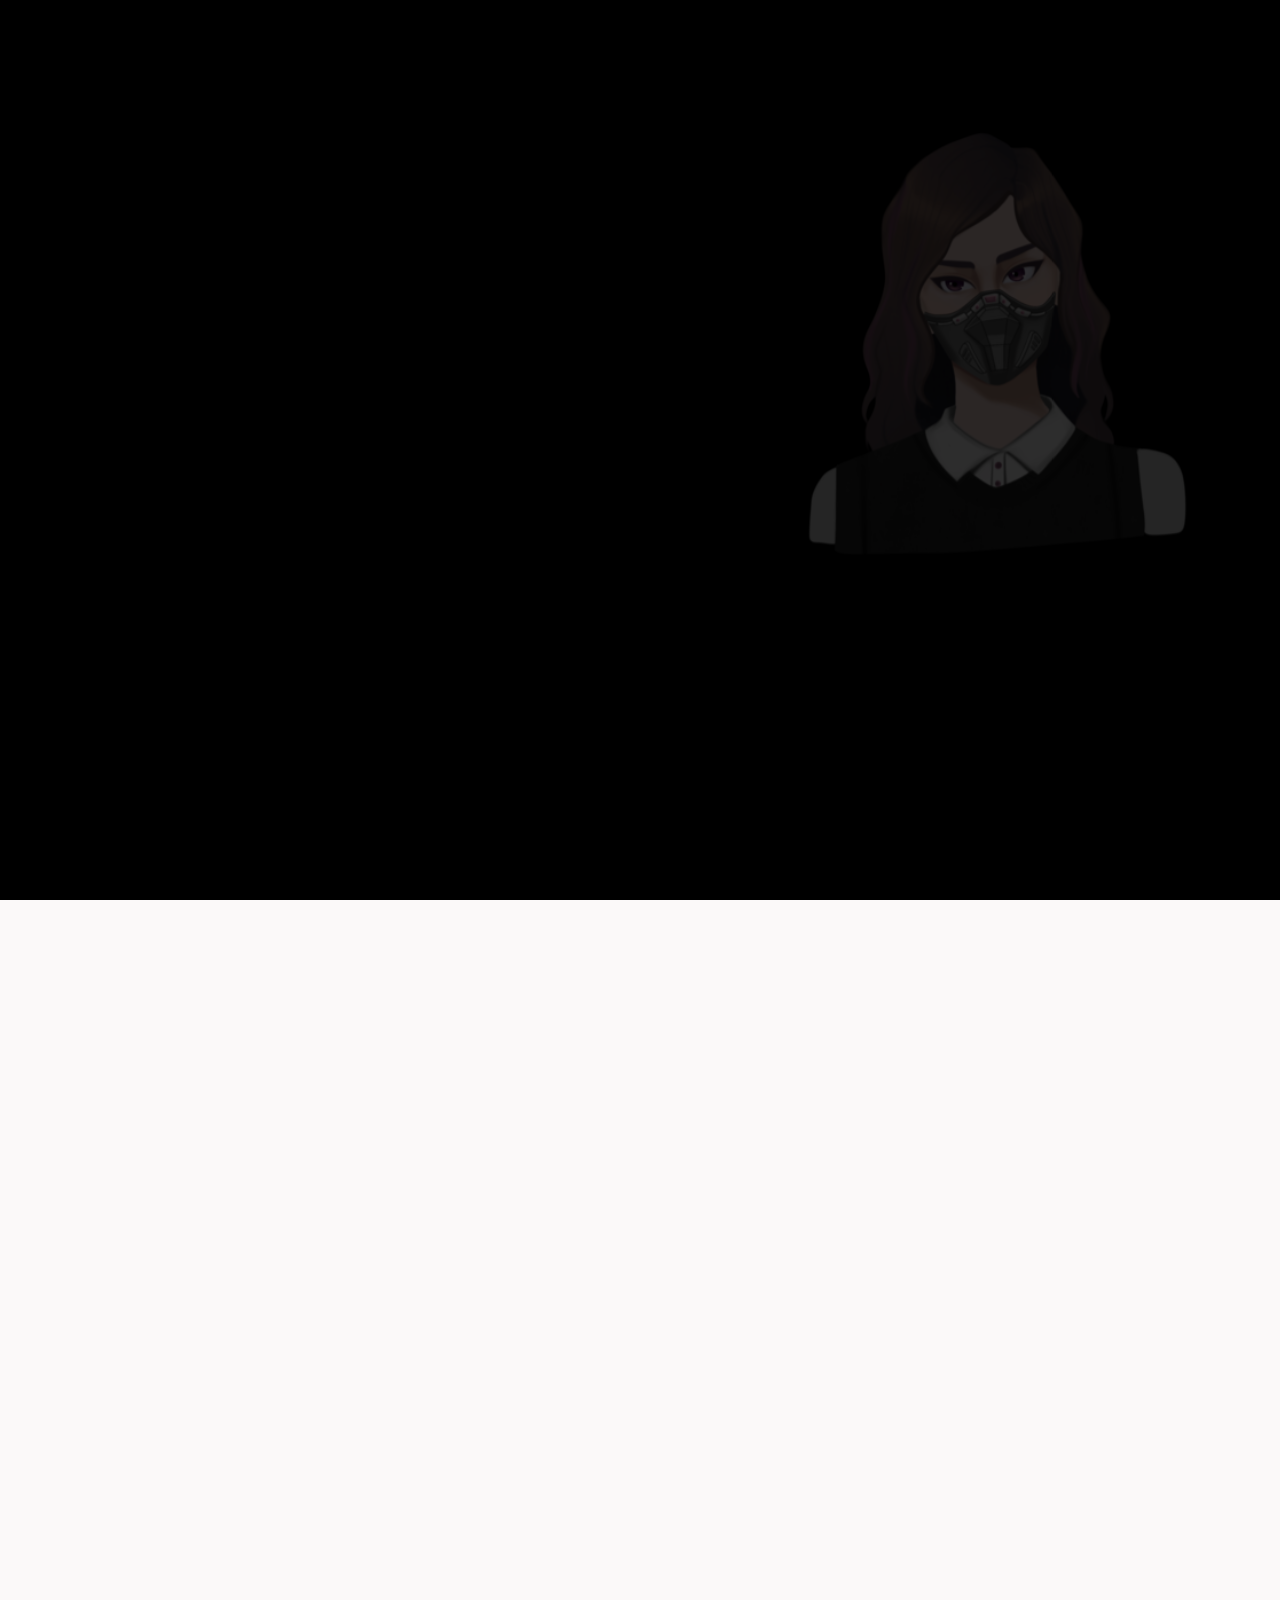
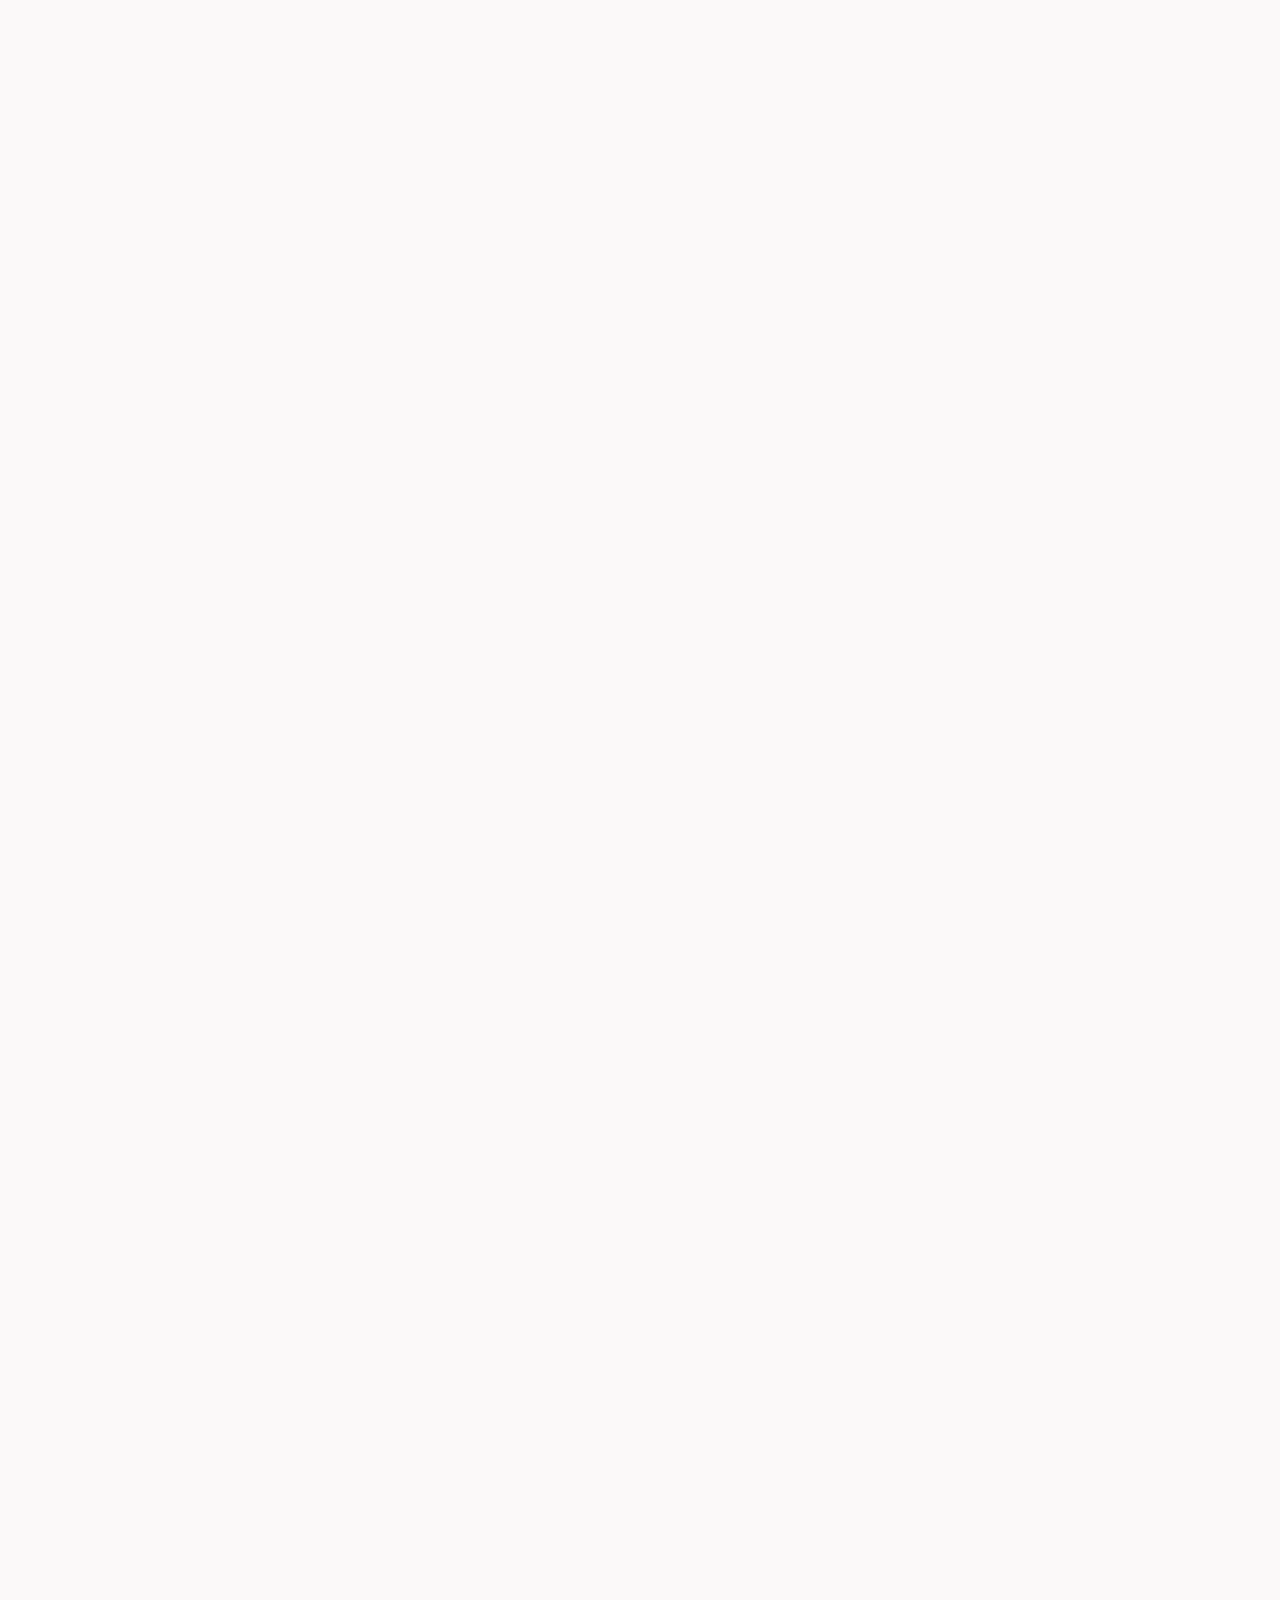
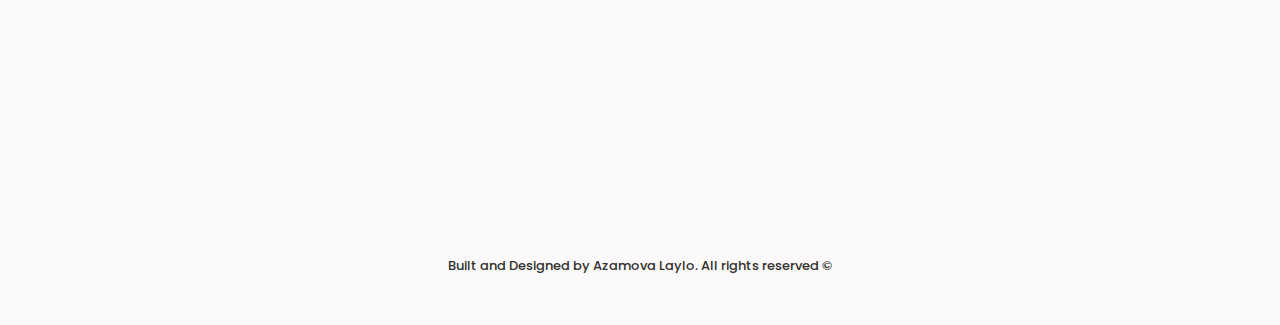
==== commit 1ddba6a6: "Changes Added" ====
--- a/index.html
+++ b/index.html
@@ -18,7 +18,7 @@
 
 
 
-<div class="cursor"></div>
+
 
 
         <!--===== SCROLL TOP =====-->
--- a/assets/css/style.css
+++ b/assets/css/style.css
@@ -76,16 +76,7 @@
   /* cursor: url('../img/circle.svg'), auto; */
 }
 
-.cursor{
-  position: fixed;
-  width: 20px;
-  height: 20px;
-  border-radius: 50%;
-  background: white;
-  transition: 0.1s;
-  transform: translate(-50%, -50%);
-  pointer-events: none;
-}
+
 
 
 
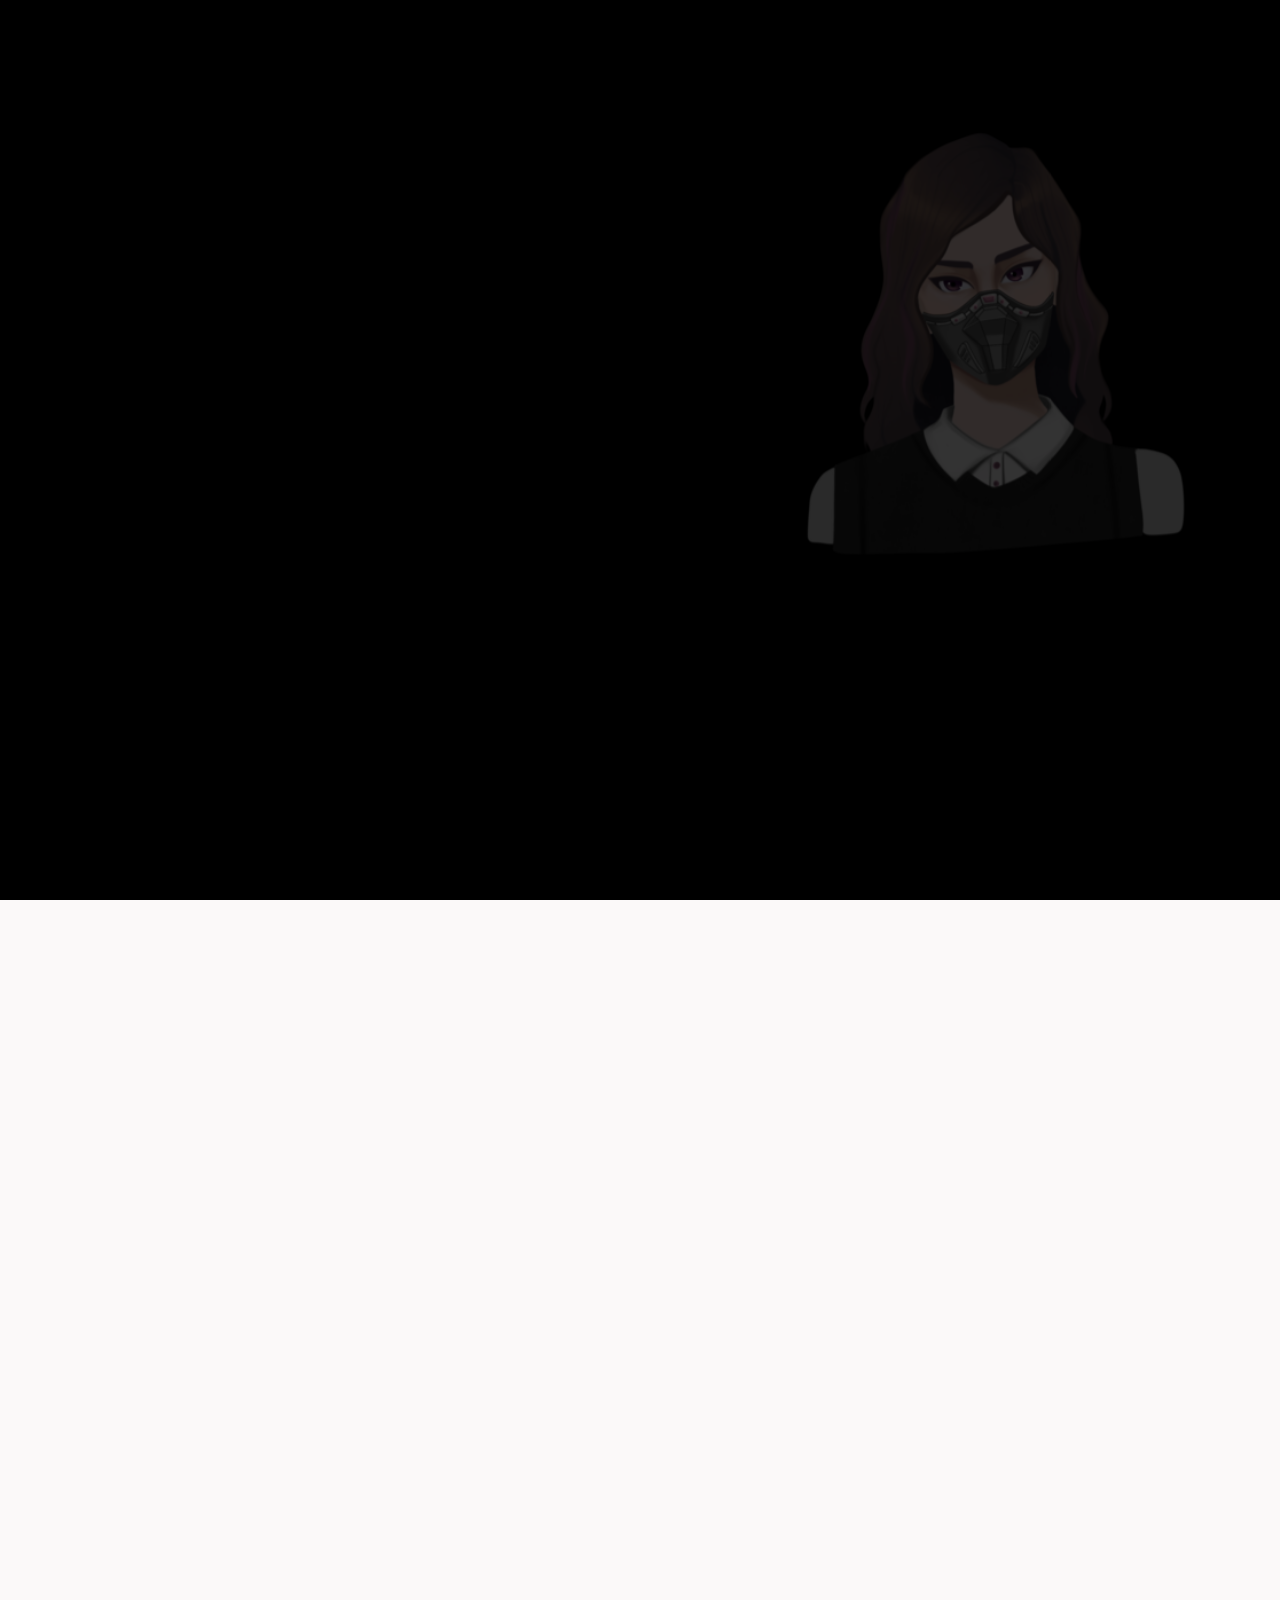
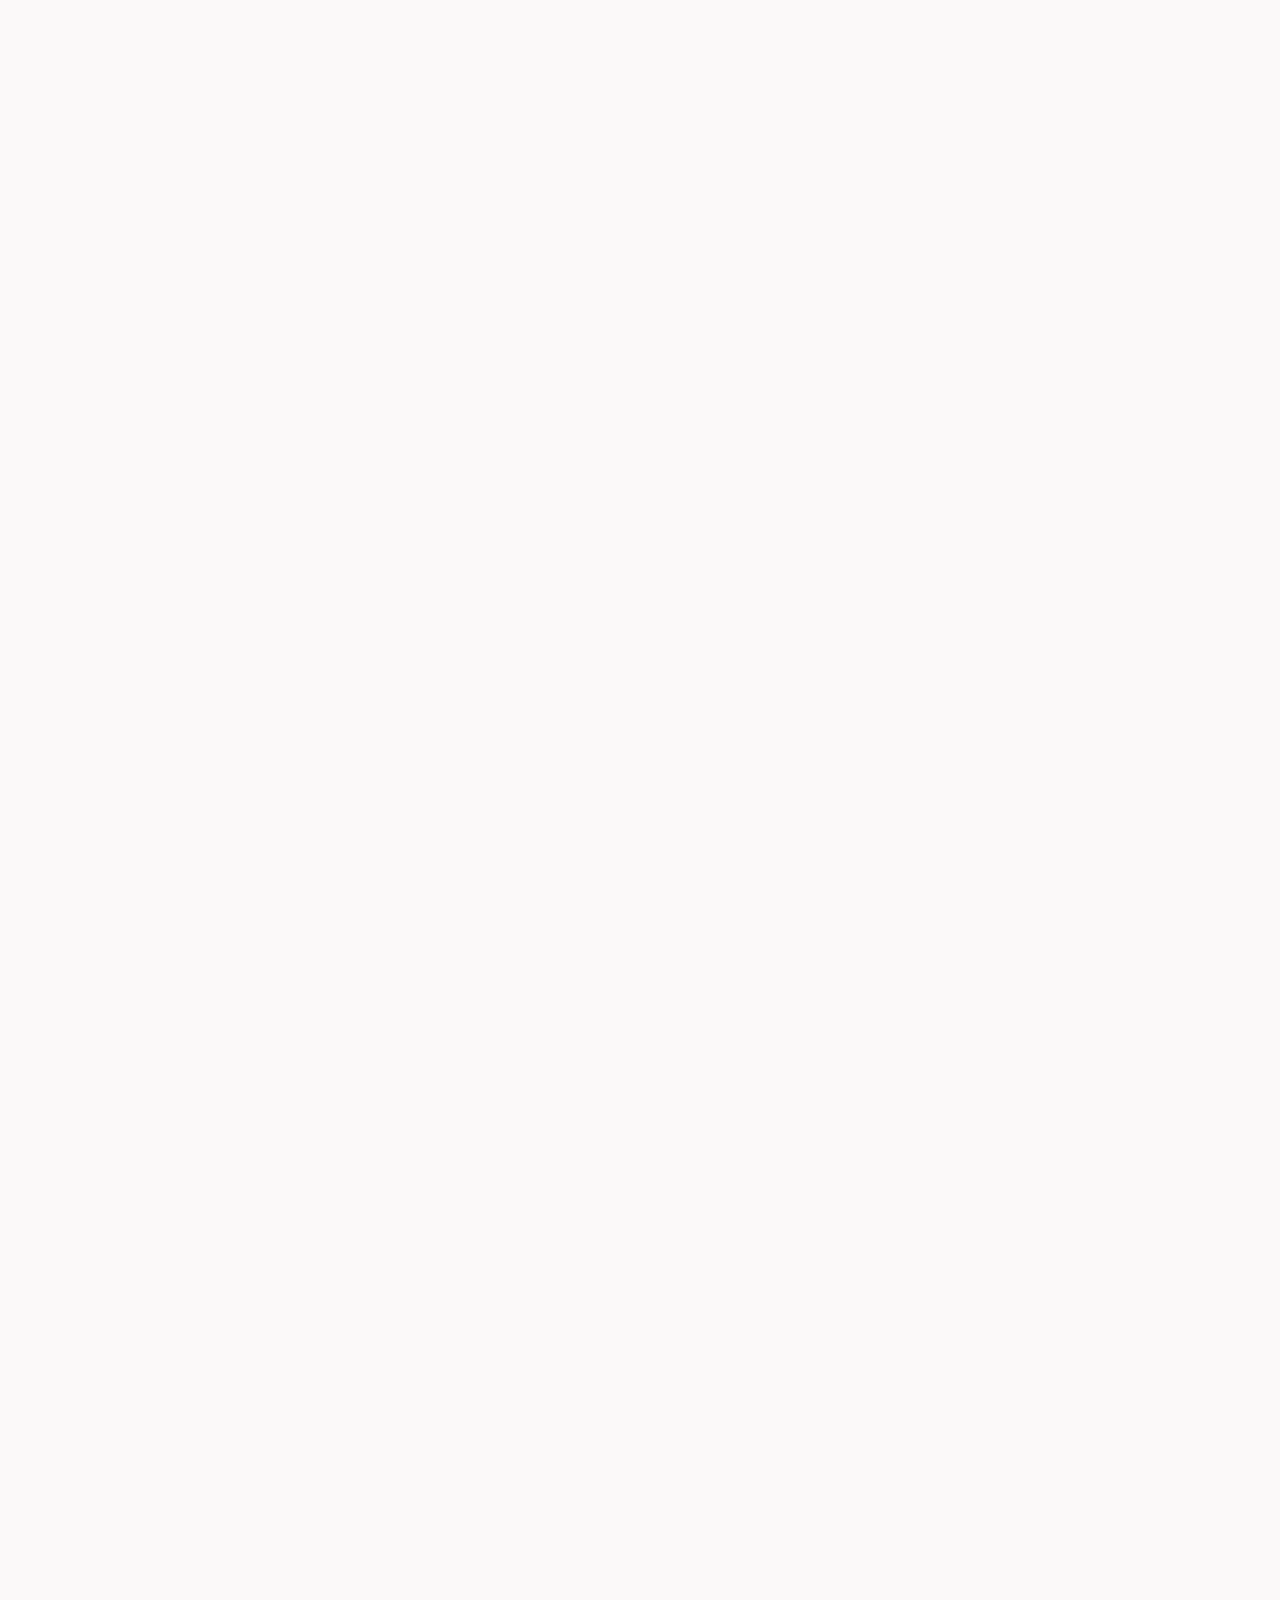
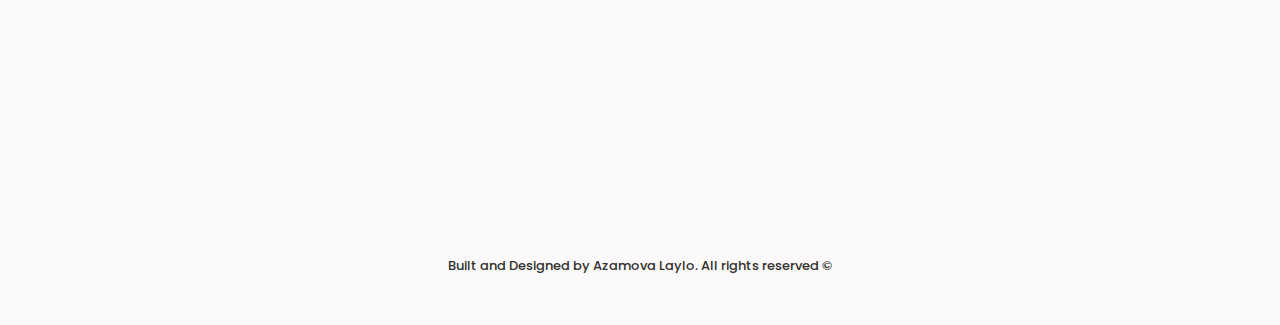
==== commit 9aa7e5d4: "UPDATE" ====
--- a/index.html
+++ b/index.html
@@ -62,7 +62,7 @@
                   <h1 class="home__name">LAYLO AZAMOVA</h1>
                   <span class="home__profession">Computer Science Student</span>
                   <br>
-                  <a  download="" href="index.html" class="button button-light home__button">Download CV</a>
+                  <a  download href="./assets/AZAMOVA LAYLO CV.pdf" class="button button-light home__button">Download CV</a>
 
 
                   </div>
--- a/assets/css/style.css
+++ b/assets/css/style.css
@@ -294,9 +294,10 @@
 }
 .home__greeting, .home__profession{
   display: block
-  font-weight: var(--font-bold);
-}
-.home__greeting{
+  font-weight:var(--font-bold);
+}
+.home__greeting
+{
   font-size: .813rem;
 }
 .home__profession{
